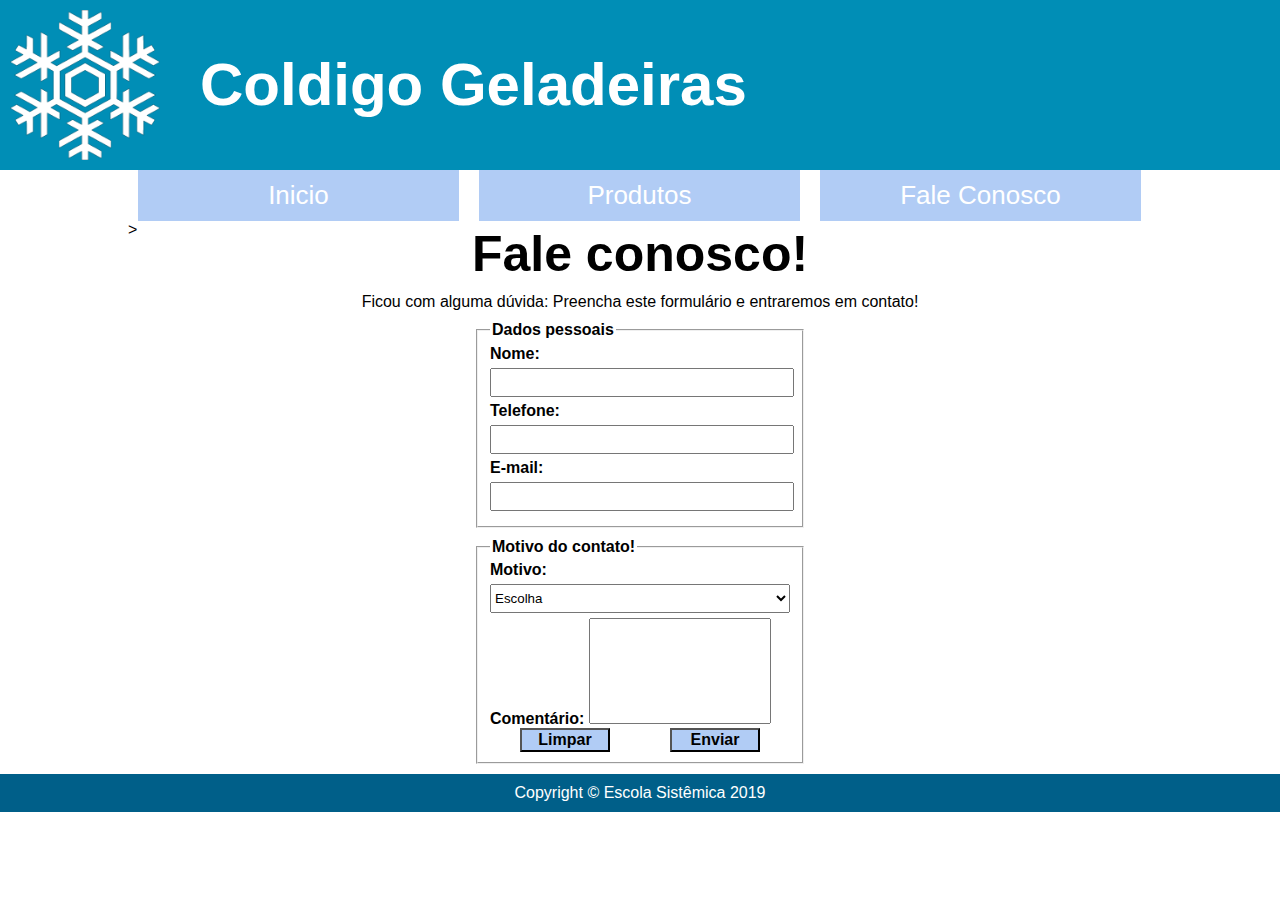
==== ProjetoTrilhaWeb/src/main/webapp/META-INF/pages/site/faleconosco.html @ 3414bc4f "Meu primeiro commit do Eclipse!" ====
<!DOCTYPE html>
<html lang="pt-br">
<head>
<meta charset="UTF-8">
<meta name="description" content="Site da Coldigo Geladeiras">
<meta name="keywords" content="Geladeiras, Frost-free, Refrigeração">
<meta name="author" content="Escola Sistêmica">
<meta name="viewport" content="width=device-width, initial-scale=1.0">
<title>Coldigo Geladeiras</title>
<link rel="stylesheet" type="text/css" href="../../../css/site.css">
<script src="../../../js/site.js"></script>
</head>
<body>
	<header>
		<img src="../../../imgs/logo.png" alt="Logo da Coldigo Geladeiras">
		<h1>Coldigo Geladeiras</h1>
	</header>
	<nav>
		<a href="../../../index.html"><div class="opcao">Inicio</div></a> <a
			href="produtos.html"><div class="opcao">Produtos</div></a> <a
			href="faleconosco.html"><div class="opcao">Fale Conosco</div></a>>
	</nav>
	<section>
		<h2>Fale conosco!</h2>
		<p>Ficou com alguma dúvida: Preencha este formulário e entraremos
			em contato!</p>
		<form name="frmfaleconosco" method="post" action="#" onsubmit="return validaFaleConosco()">
		
			<fieldset class="faleConosco">
			
				<legend>Dados pessoais</legend>
				<label for="nome">Nome: </label> <input type="text" name="txtnome"
					id="nome"> <label for="fone">Telefone: </label> <input
					type="text" name="txtfone" id="fone"> <label for="email">E-mail:
				</label> <input type="email" name="txtemail" id="email">
			</fieldset>
			
			<fieldset class="faleConosco">
			
				<legend>Motivo do contato!</legend>
				<label for="motivo">Motivo: </label> <select name="selmotivo"
					id="motivo" onchange="verificaMotivo(this.value)">
					<option value="">Escolha</option>
					<option value="RE">Reclamação</option>
					<option value="SU">Sugestão</option>
					<option value="PR">Informação sobre produtos</option>
				</select>
				<divid="opcaoProduto></div> 
				<label for='comentario'>Comentário: </label>
				<textarea name="txacomentario" id="comentario"></textarea>
				<button type="reset" onclick="verificaMotivo(null)">Limpar</button><button type="submit">Enviar</button>
			</fieldset>
		</form>
	</section>
	<footer>Copyright &copy; Escola Sistêmica 2019</footer>
</body>
</html>
---- ProjetoTrilhaWeb/src/main/webapp/css/site.css ----
@charset "UTF-8";

/* Configuração geral do corpo da página */
body {
	margin: 0 auto;
	font-family: "Century Gothic", sans-serif;
}
/* Cabeçalho*/
header{
	height: 170px;
	background-color: #008eb6;
}
header img{
	float: left;
	height: 150px;
	width: 150px;
	margin: 10px;
}
header h1{
	float: left;
	margin: 50px 0 0 30px;
	font-size: 60px;
	color: #ffffff;
}
/* Menu*/
nav{
	clear: both;
	width: 80%;
	margin: 0px auto;
	height: 55px;
}
nav a{
	color: white;
	text-decoration: none;
	text-align: center;
}
nav .opcao{
	float: left;
	width: 31.3%;
	background-color: #b1ccf5;
	padding: 10px 0;
	margin: 0 1%;
	font-size: 26px;
}
nav .opcao:hover{
	background-color: #83afd3;
}
/* Área geral para conteúdos específicos de cda página */
section{
	clear: both;
	min-height: 360px;
	width: 100%;
	margin-top: 0px;
}
/* Rodapé */
footer{
	background-color: #005f89;
	color: #fff;
	text-align: center;
	padding: 10px;
}

/* Configuração da página inicial */
section #topo{
	width: 900px;
	margin: 0px auto;
	height: 250px;
	
}
.geladeira{
	height: 250px;
	width: 125px;
}
.direita{
	float: right;
}
.esquerda{
	float: left;
}
section #titulos{
	float: left;
	height: 250px;
	width: 650px;
	margin: 0px auto;
}
h2{
	text-align: center;
	margin-top: 0px;
	margin-bottom: 10px;
	font-size: 50px;
}
h3{
	text-align: center;
	margin-top: 50px;
	font-size: 20px;
}
section p{
	clear: both;
	text-align: center;
	margin: 10px 80px;
}
/* Configuração da página de Produtos */
.tabelaProdutos{
	margin: 10px auto;
	text-align: center;
}
.tituloTabela{
	text-align: center;
	font-size: 30px;
	font-weight: bold;
	color: #fff;
	padding: 5px;
	border: transparent;
}
tr,td,th{
	border: 1px solid #B0C4DE;
	padding: 5px;
}
tr,td{
	font-size: 14px;
}
tr:nth-child(even) {
	background-color: #b1ccf5;
}
tr:nth-child(odd) {
	background-color: #83afd3;
}

/* Configuração da página Fale conosco */
.faleConosco{
	width: 300px;
	margin: 0px auto;
	font-weight: bold;
	margin-bottom: 10px;
}
.faleConosco input, .faleConosxo textarea, .faleConosco select{
	margin: 5px auto;
	width: 100%;
	padding: 5px 0;
}
.faleConosco textarea{
	height: 100px;
	resize: none;
}
.faleConosco button{
	width: 30%;
	margin: 0 10%;
	background-color: #b1ccf5;
	font-weight: bold;
	font-size: 16px;
}
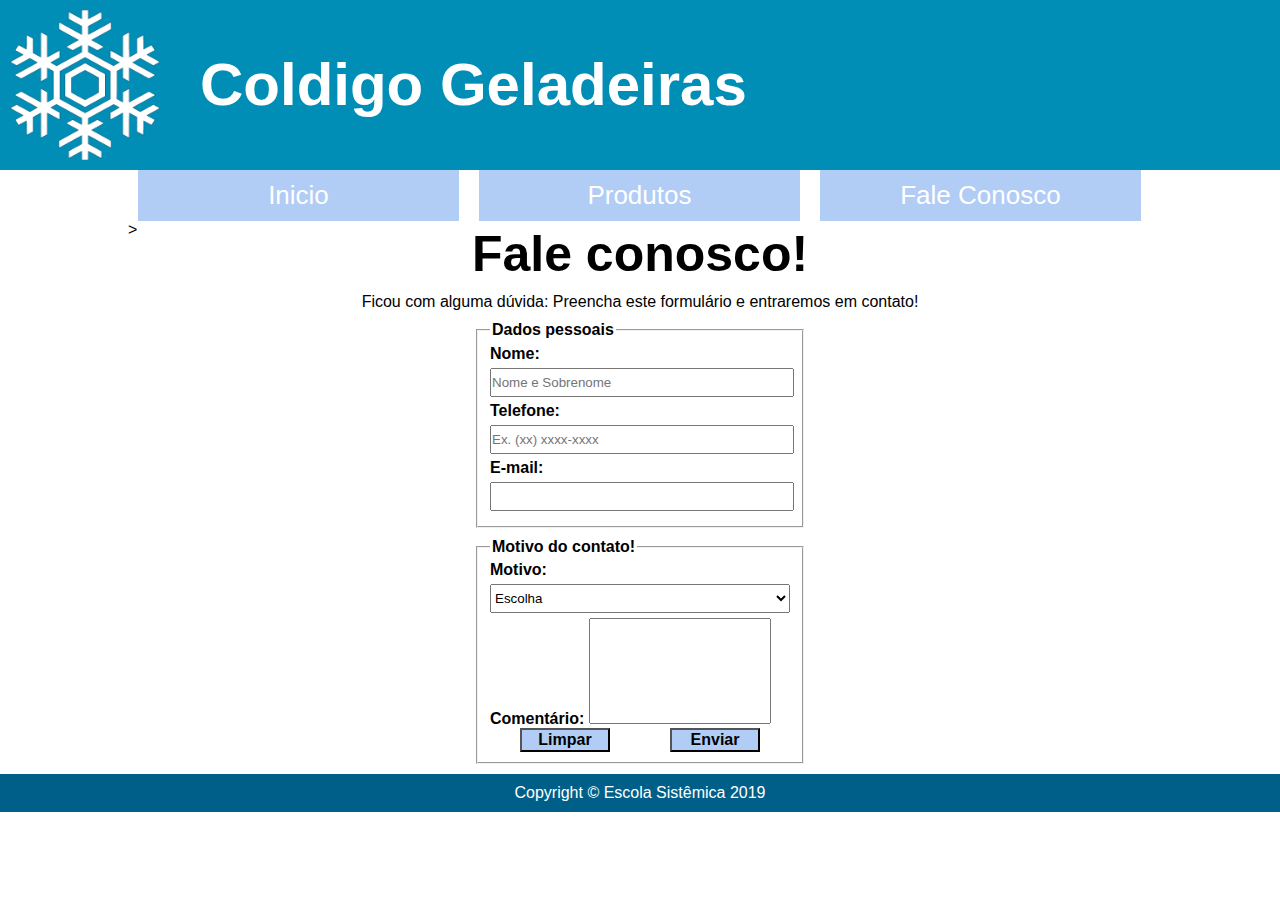
==== commit fa00eae4: "Alterar" ====
--- a/ProjetoTrilhaWeb/src/main/webapp/META-INF/pages/site/faleconosco.html
+++ b/ProjetoTrilhaWeb/src/main/webapp/META-INF/pages/site/faleconosco.html
@@ -29,10 +29,10 @@
 			<fieldset class="faleConosco">
 			
 				<legend>Dados pessoais</legend>
-				<label for="nome">Nome: </label> <input type="text" name="txtnome"
-					id="nome"> <label for="fone">Telefone: </label> <input
-					type="text" name="txtfone" id="fone"> <label for="email">E-mail:
-				</label> <input type="email" name="txtemail" id="email">
+				<label for="nome">Nome: </label> <input type="text" name="txtnome" placeholder="Nome e Sobrenome" id="nome"> 
+				<label for="fone">Telefone: </label> <input type="text" name="txtfone" placeholder="Ex. (xx) xxxx-xxxx" id="fone">
+				<label for="email">E-mail:</label> <input type="email" name="txtemail" id="email">
+
 			</fieldset>
 			
 			<fieldset class="faleConosco">
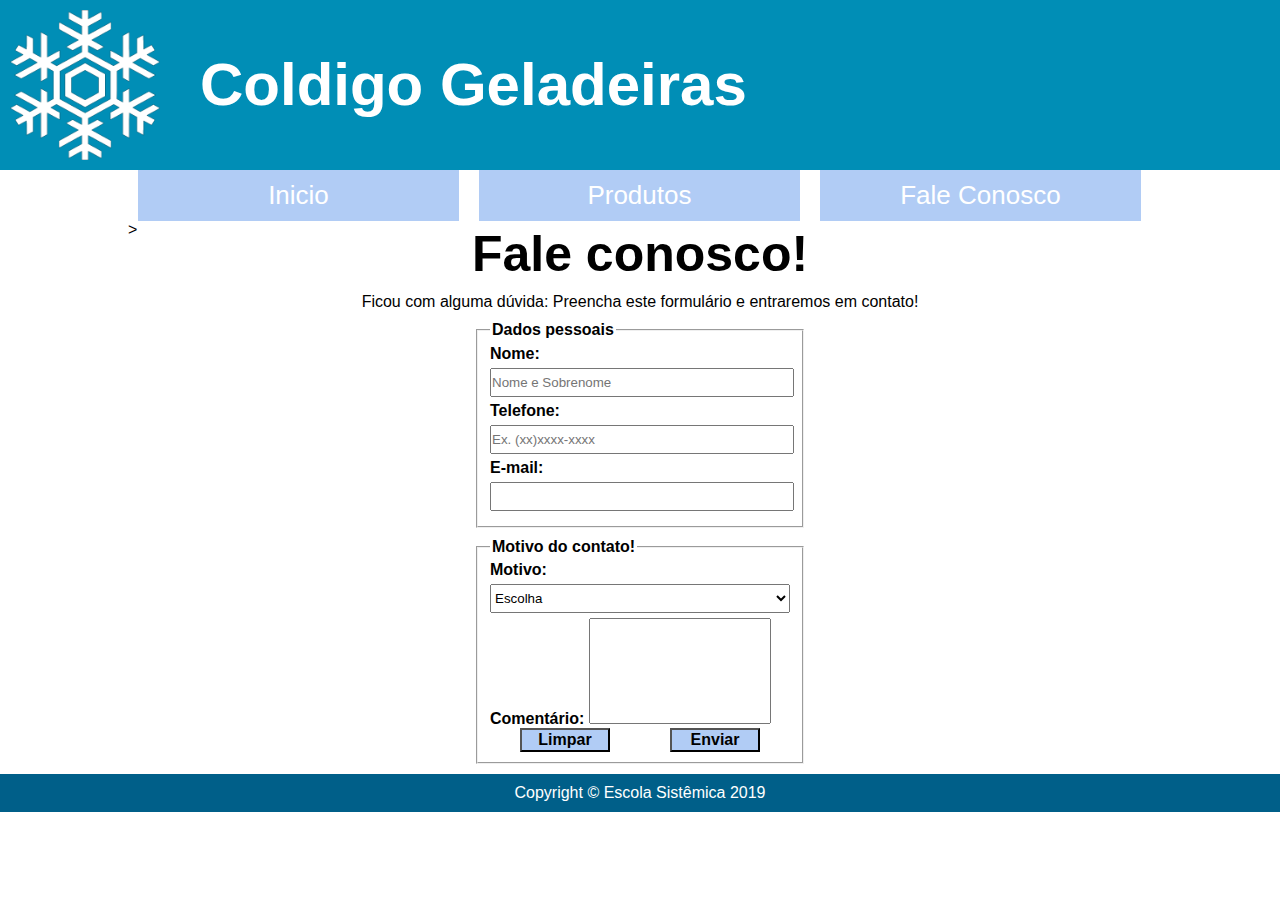
==== commit e63d6639: "Altera Alterado um erro na escrita do placeholder no input telefone" ====
--- a/ProjetoTrilhaWeb/src/main/webapp/META-INF/pages/site/faleconosco.html
+++ b/ProjetoTrilhaWeb/src/main/webapp/META-INF/pages/site/faleconosco.html
@@ -30,7 +30,7 @@
 			
 				<legend>Dados pessoais</legend>
 				<label for="nome">Nome: </label> <input type="text" name="txtnome" placeholder="Nome e Sobrenome" id="nome"> 
-				<label for="fone">Telefone: </label> <input type="text" name="txtfone" placeholder="Ex. (xx) xxxx-xxxx" id="fone">
+				<label for="fone">Telefone: </label> <input type="text" name="txtfone" placeholder="Ex. (xx)xxxx-xxxx" id="fone">
 				<label for="email">E-mail:</label> <input type="email" name="txtemail" id="email">
 
 			</fieldset>
